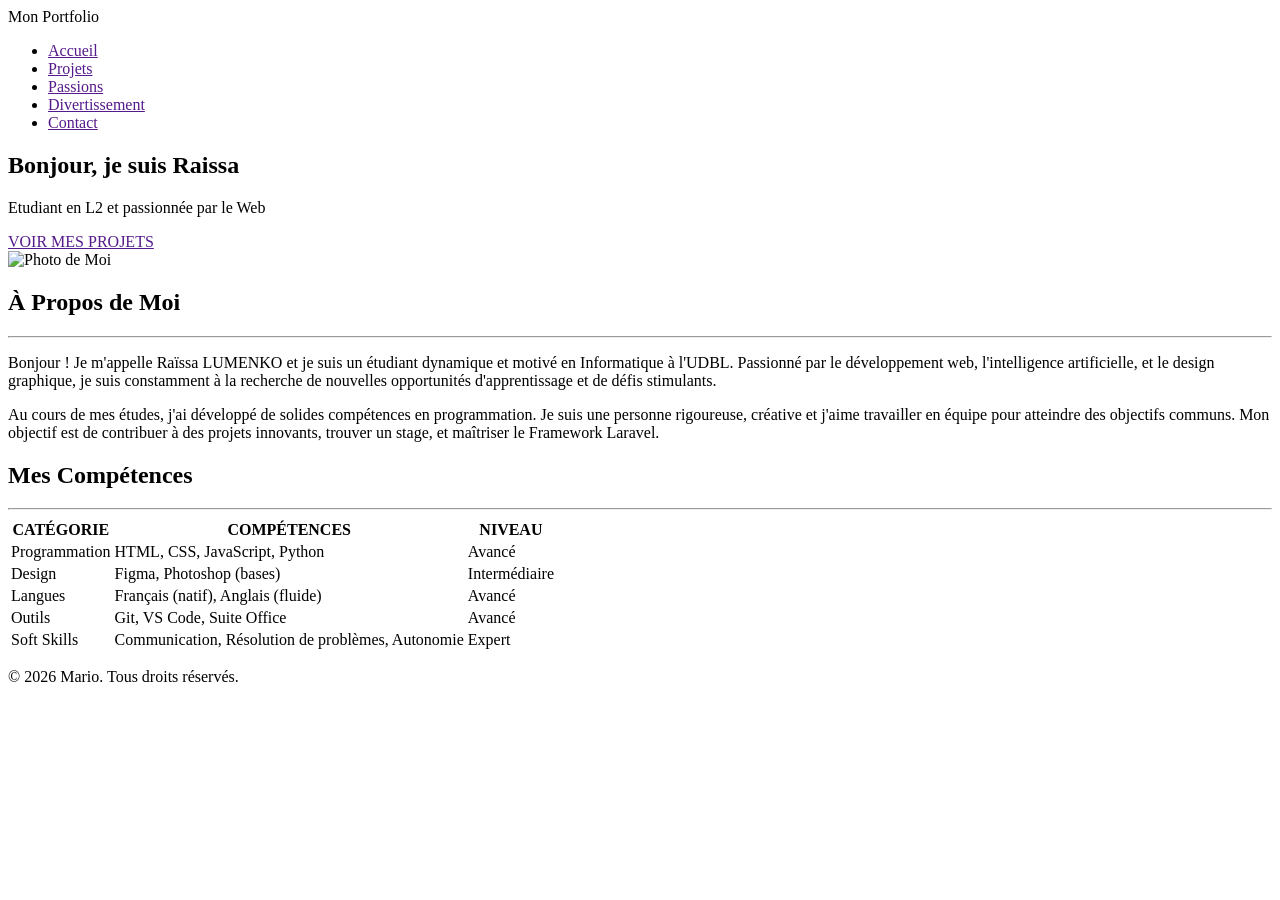
==== index.html @ 0736e54b "mise a jour de la photo" ====
<!DOCTYPE html>
<html lang="fr">
<head>
    <meta charset="UTF-8">
    <meta name="viewport" content="width=device-width, initial-scale=1.0">
    <title>Document</title>
</head>
<body>

    <header>
        <nav>
            <div">Mon Portfolio</div>
            <ul>
                <li>
                    <a href="">Accueil</a>
                </li>
                <li>
                    <a href="">Projets</a>
                </li>
                <li>
                    <a href="">Passions</a>
                </li>
                <li>
                    <a href="">Divertissement</a>
                </li>
                <li>
                    <a href="">Contact</a>
                </li>
            </ul>
        </nav>
    </header>

    <main>
        <section>
            <div>
                <h1>Bonjour, je suis Raissa</h1>
                <p>Etudiant en L2 et passionnée par le Web</p>
                <a href="">VOIR MES PROJETS</a>
            </div>
            <div>
                <img src="C:\Users\rlume\Desktop\Mon porteFolio\images\ME.jpg" alt="Photo de Moi" width="200">
            </div>
        </section>

        <section>
            <h2>À Propos de Moi</h2>
            <hr>
            <p>
                Bonjour ! Je m'appelle Raïssa LUMENKO et je suis un étudiant dynamique et motivé en 
                Informatique à l'UDBL. Passionné par le développement web, l'intelligence artificielle, et le 
                design graphique, je suis constamment à la recherche de nouvelles opportunités 
                d'apprentissage et de défis stimulants.
            </p>
            <p>
                Au cours de mes études, j'ai développé de solides compétences en programmation. Je suis 
                une personne rigoureuse, créative et j'aime travailler en équipe pour atteindre des objectifs 
                communs. Mon objectif est de contribuer à des projets innovants, trouver un stage, et 
                maîtriser le Framework Laravel.
            </p>
        </section>

        <section>
            <h2>Mes Compétences</h2>
            <hr>
            <table>
                <thead>
                    <tr>
                        <th>CATÉGORIE</th>
                        <th>COMPÉTENCES</th>
                        <th>NIVEAU</th>
                    </tr>
                </thead>
                <tbody>
                    <tr>
                        <td>Programmation</td>
                        <td>HTML, CSS, JavaScript, Python</td>
                        <td>Avancé</td>
                    </tr>
                    <tr>
                        <td>Design</td>
                        <td>Figma, Photoshop (bases)</td>
                        <td>Intermédiaire</td>
                    </tr>
                    <tr>
                        <td>Langues</td>
                        <td>Français (natif), Anglais (fluide)</td>
                        <td>Avancé</td>
                    </tr>
                    <tr>
                        <td>Outils</td>
                        <td>Git, VS Code, Suite Office</td>
                        <td>Avancé</td>
                    </tr>
                    <tr>
                        <td>Soft Skills</td>
                        <td>Communication, Résolution de problèmes, Autonomie</td>
                        <td>Expert</td>
                    </tr>
                </tbody>
            </table>
        </section>
    </main>

    <footer>
        <p>© 2026 Mario. Tous droits réservés.</p>
        <div>
            <a href=""></a>
            <a href=""></a>
            <a href=""></a>
        </div>
    </footer>

</body>
</html>
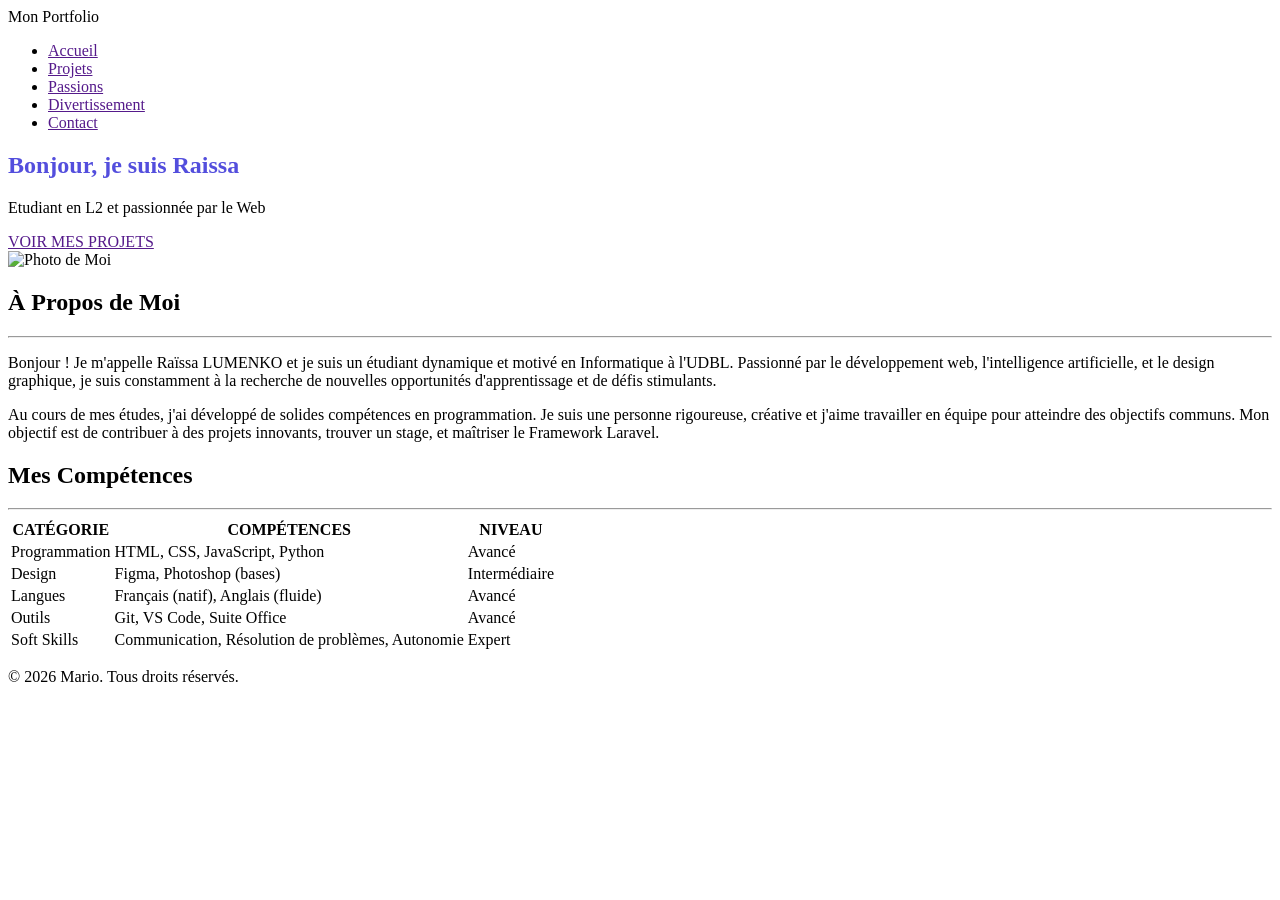
==== commit ce73a57f: "finir la maquette et initialiser le fichier de style css" ====
--- a/index.html
+++ b/index.html
@@ -4,6 +4,7 @@
     <meta charset="UTF-8">
     <meta name="viewport" content="width=device-width, initial-scale=1.0">
     <title>Document</title>
+    <link rel="stylesheet" href="CSS/style.css">
 </head>
 <body>
 
--- a/CSS/style.css
+++ b/CSS/style.css
@@ -0,0 +1,12 @@
+:root{
+    --violet-doux:#6C63FF;
+    --violet-fonce:#534EDD;
+    --orange-vif:#FFA726;
+    --gris-tres-fonce:#333;
+    --gris-fonce:#666;
+    --gris-tres-clair:#F8F8F8;
+    --gris-clair:#EEE;
+}
+h1{
+    color: var(--violet-fonce);
+}
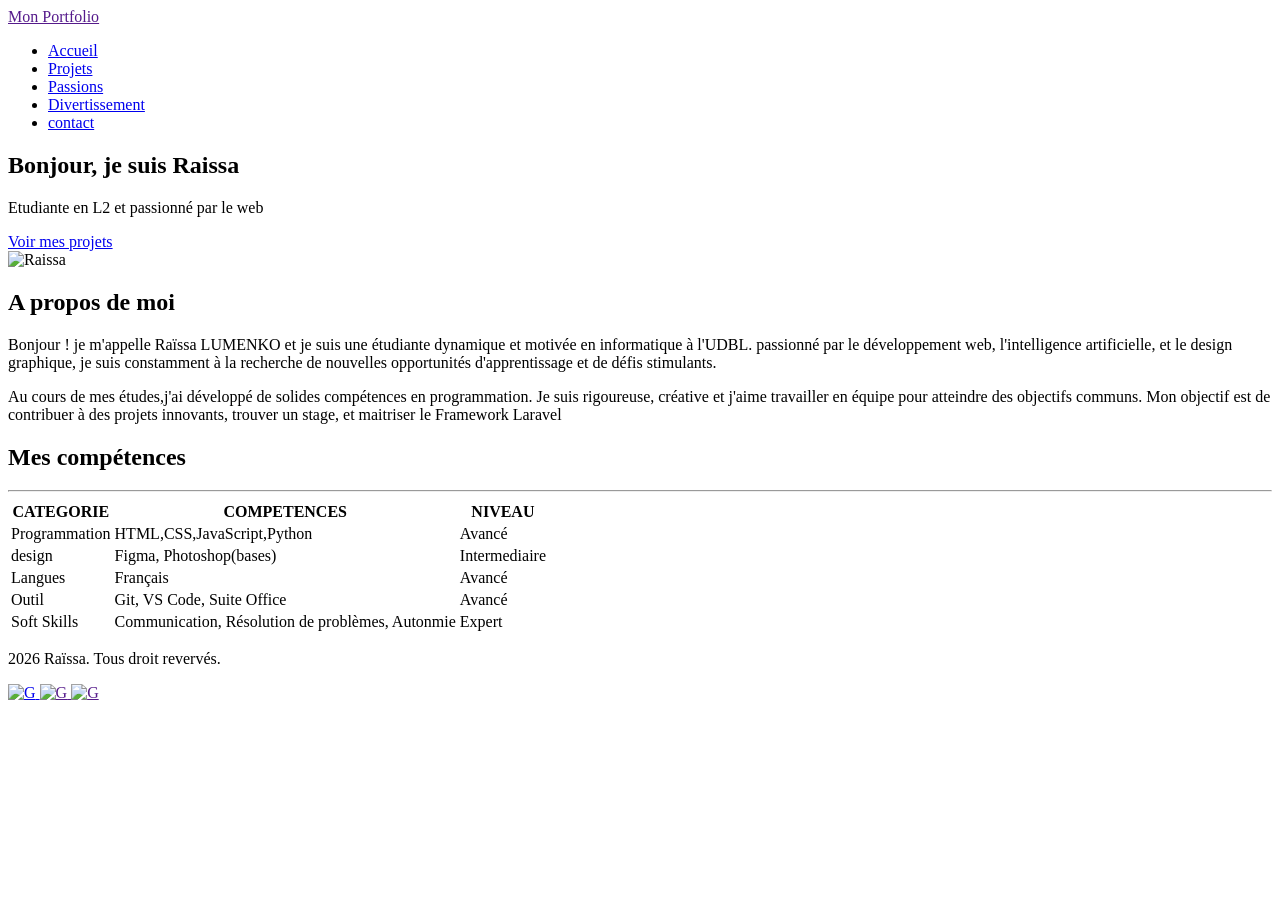
==== commit ed256924: "stylisationde la sectionhero" ====
--- a/index.html
+++ b/index.html
@@ -1,115 +1,125 @@
 <!DOCTYPE html>
 <html lang="fr">
 <head>
+    <link rel="preconnect" href="https://fonts.googleapis.com">
+<link rel="preconnect" href="https://fonts.gstatic.com" crossorigin>
+<link href="https://fonts.googleapis.com/css2?family=Roboto:ital,wght@0,100..900;1,100..900&display=swap" rel="stylesheet">
     <meta charset="UTF-8">
     <meta name="viewport" content="width=device-width, initial-scale=1.0">
-    <title>Document</title>
-    <link rel="stylesheet" href="CSS/style.css">
+    <title>Mon Portfolio</title>
+    <link rel="stylesheet" href="css/Style.css">
+    
 </head>
 <body>
-
     <header>
+        <div>
+            <a href="">Mon Portfolio</a>
+        </div>
         <nav>
-            <div">Mon Portfolio</div>
             <ul>
-                <li>
-                    <a href="">Accueil</a>
-                </li>
-                <li>
-                    <a href="">Projets</a>
-                </li>
-                <li>
-                    <a href="">Passions</a>
-                </li>
-                <li>
-                    <a href="">Divertissement</a>
-                </li>
-                <li>
-                    <a href="">Contact</a>
-                </li>
+                <li><a href="index.html" class="active raissa">Accueil</a></li>
+                <li><a href="projets.html">Projets</a></li>
+                <li><a href="passions.html">Passions</a></li>
+                <li><a href="divertisssement.html">Divertissement</a></li>
+                <li><a href="contact.html">contact</a></li>
             </ul>
         </nav>
     </header>
-
     <main>
-        <section>
+        <section class="hero">
             <div>
                 <h1>Bonjour, je suis Raissa</h1>
-                <p>Etudiant en L2 et passionnée par le Web</p>
-                <a href="">VOIR MES PROJETS</a>
+                <p>Etudiante en L2 et passionné par le web</p>
+                <a href="projets.html">Voir mes projets</a>
             </div>
             <div>
-                <img src="C:\Users\rlume\Desktop\Mon porteFolio\images\ME.jpg" alt="Photo de Moi" width="200">
+                <img src="C:\Users\rlume\Desktop\Mon-portfolio-2026-main\images\ME.jpg" alt="Raissa" width="300">
             </div>
         </section>
-
         <section>
-            <h2>À Propos de Moi</h2>
-            <hr>
-            <p>
-                Bonjour ! Je m'appelle Raïssa LUMENKO et je suis un étudiant dynamique et motivé en 
-                Informatique à l'UDBL. Passionné par le développement web, l'intelligence artificielle, et le 
-                design graphique, je suis constamment à la recherche de nouvelles opportunités 
-                d'apprentissage et de défis stimulants.
+            <h2>A propos de moi </h2>
+            <div>
+                <p>Bonjour ! je m'appelle Raïssa LUMENKO et je suis une étudiante dynamique et motivée en
+                informatique à l'UDBL. passionné par le développement web, l'intelligence
+                artificielle, et le design graphique, je suis constamment à la 
+                recherche de nouvelles opportunités d'apprentissage et de défis stimulants.
             </p>
-            <p>
-                Au cours de mes études, j'ai développé de solides compétences en programmation. Je suis 
-                une personne rigoureuse, créative et j'aime travailler en équipe pour atteindre des objectifs 
-                communs. Mon objectif est de contribuer à des projets innovants, trouver un stage, et 
-                maîtriser le Framework Laravel.
+            <p>Au cours de mes études,j'ai développé de solides compétences en programmation. 
+                Je suis rigoureuse, créative et j'aime travailler en équipe pour atteindre des objectifs
+                communs. Mon objectif est de contribuer à des projets innovants, trouver un stage, et
+                maitriser le Framework Laravel
             </p>
+            </div>
         </section>
-
         <section>
-            <h2>Mes Compétences</h2>
+            <h2>Mes compétences</h2>
             <hr>
             <table>
                 <thead>
                     <tr>
-                        <th>CATÉGORIE</th>
-                        <th>COMPÉTENCES</th>
+                        <th>CATEGORIE</th>
+                        <TH>COMPETENCES</TH>
                         <th>NIVEAU</th>
                     </tr>
                 </thead>
                 <tbody>
                     <tr>
-                        <td>Programmation</td>
-                        <td>HTML, CSS, JavaScript, Python</td>
+                        <td>
+                            Programmation
+                        </td>
+                        <td>HTML,CSS,JavaScript,Python</td>
                         <td>Avancé</td>
                     </tr>
                     <tr>
-                        <td>Design</td>
-                        <td>Figma, Photoshop (bases)</td>
-                        <td>Intermédiaire</td>
+                        <td>
+                            design
+                        </td>
+                        <td>Figma, Photoshop(bases)</td>
+                        <td>Intermediaire</td>
                     </tr>
                     <tr>
-                        <td>Langues</td>
-                        <td>Français (natif), Anglais (fluide)</td>
+                        <td>
+                            Langues
+                        </td>
+                        <td>Français</td>
                         <td>Avancé</td>
                     </tr>
                     <tr>
-                        <td>Outils</td>
+                        <td>Outil</td>
                         <td>Git, VS Code, Suite Office</td>
                         <td>Avancé</td>
                     </tr>
                     <tr>
-                        <td>Soft Skills</td>
-                        <td>Communication, Résolution de problèmes, Autonomie</td>
+                        <td>
+                            Soft Skills
+                        </td>
+                        <td>Communication, Résolution de problèmes, Autonmie</td>
                         <td>Expert</td>
                     </tr>
                 </tbody>
             </table>
         </section>
     </main>
-
     <footer>
-        <p>© 2026 Mario. Tous droits réservés.</p>
-        <div>
-            <a href=""></a>
-            <a href=""></a>
-            <a href=""></a>
-        </div>
+         <p>
+            2026 Raïssa. Tous
+            droit revervés.
+         </p>
+         <div>
+            <a href="#">
+               <img src="C:\Users\HP\Desktop\MON PORTFOLIO\image\1 (3).jpg"
+                alt="G"width = "30">
+            </a>
+            <a href=""> <img src="C:\Users\HP\Desktop\MON PORTFOLIO\image\1 (1).jpg"
+                alt="G"width = "30">
+                
+            </a>
+            <a href="">
+                
+                <img src="C:\Users\HP\Desktop\MON PORTFOLIO\image\1 (2).jpg"
+                alt="G"width = "30">
+            </a>
+         </div>
     </footer>
-
 </body>
 </html>
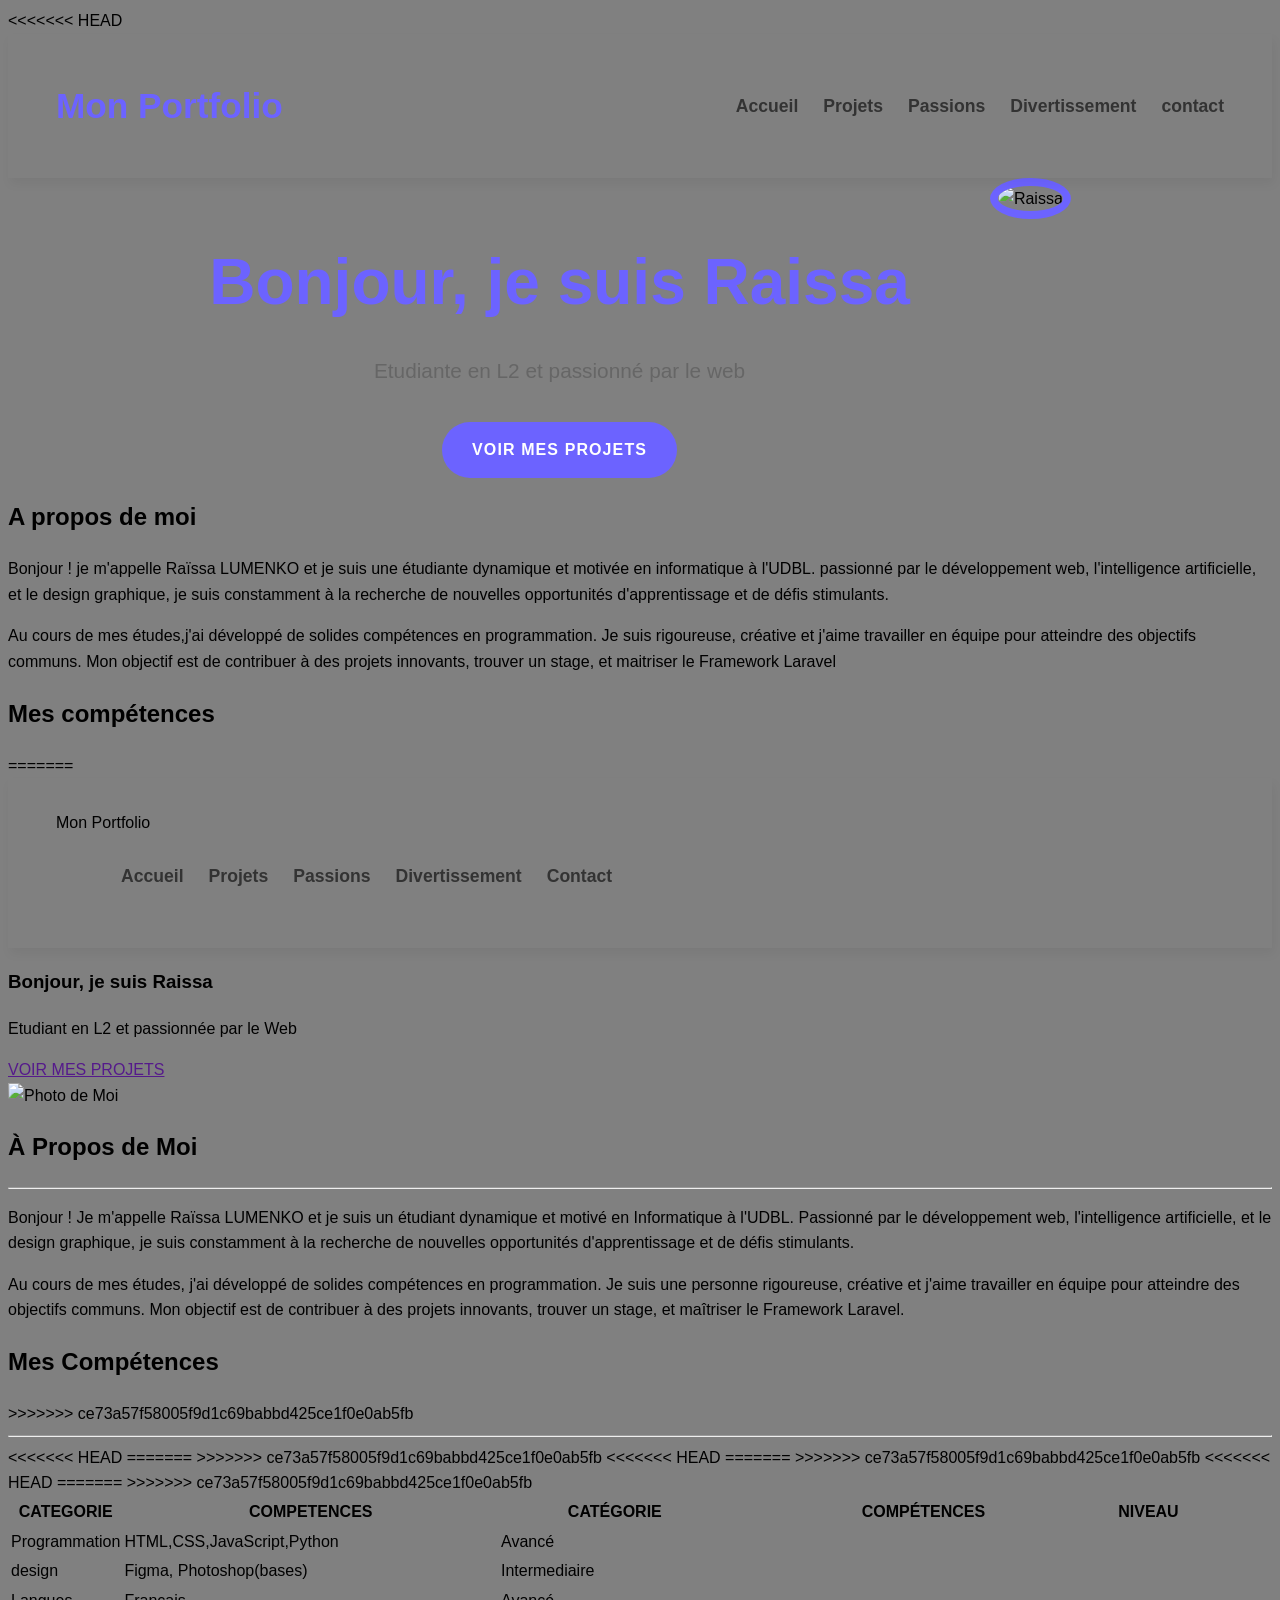
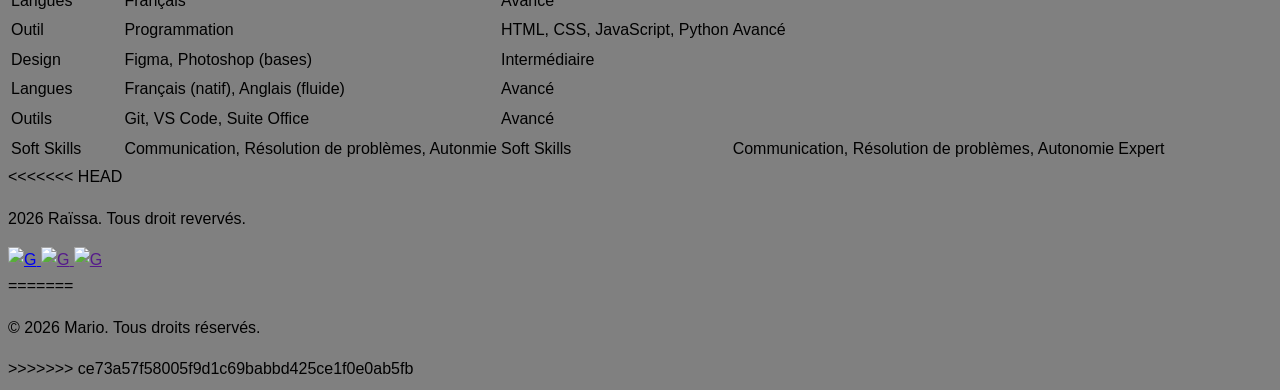
==== commit 8c352465: "Stylisation de la section hero" ====
--- a/index.html
+++ b/index.html
@@ -1,6 +1,7 @@
 <!DOCTYPE html>
 <html lang="fr">
 <head>
+<<<<<<< HEAD
     <link rel="preconnect" href="https://fonts.googleapis.com">
 <link rel="preconnect" href="https://fonts.gstatic.com" crossorigin>
 <link href="https://fonts.googleapis.com/css2?family=Roboto:ital,wght@0,100..900;1,100..900&display=swap" rel="stylesheet">
@@ -53,17 +54,86 @@
         </section>
         <section>
             <h2>Mes compétences</h2>
+=======
+    <meta charset="UTF-8">
+    <meta name="viewport" content="width=device-width, initial-scale=1.0">
+    <title>Document</title>
+    <link rel="stylesheet" href="CSS/style.css">
+</head>
+<body>
+
+    <header>
+        <nav>
+            <div">Mon Portfolio</div>
+            <ul>
+                <li>
+                    <a href="">Accueil</a>
+                </li>
+                <li>
+                    <a href="">Projets</a>
+                </li>
+                <li>
+                    <a href="">Passions</a>
+                </li>
+                <li>
+                    <a href="">Divertissement</a>
+                </li>
+                <li>
+                    <a href="">Contact</a>
+                </li>
+            </ul>
+        </nav>
+    </header>
+
+    <main>
+        <section>
+            <div>
+                <h1>Bonjour, je suis Raissa</h1>
+                <p>Etudiant en L2 et passionnée par le Web</p>
+                <a href="">VOIR MES PROJETS</a>
+            </div>
+            <div>
+                <img src="C:\Users\rlume\Desktop\Mon porteFolio\images\ME.jpg" alt="Photo de Moi" width="200">
+            </div>
+        </section>
+
+        <section>
+            <h2>À Propos de Moi</h2>
+            <hr>
+            <p>
+                Bonjour ! Je m'appelle Raïssa LUMENKO et je suis un étudiant dynamique et motivé en 
+                Informatique à l'UDBL. Passionné par le développement web, l'intelligence artificielle, et le 
+                design graphique, je suis constamment à la recherche de nouvelles opportunités 
+                d'apprentissage et de défis stimulants.
+            </p>
+            <p>
+                Au cours de mes études, j'ai développé de solides compétences en programmation. Je suis 
+                une personne rigoureuse, créative et j'aime travailler en équipe pour atteindre des objectifs 
+                communs. Mon objectif est de contribuer à des projets innovants, trouver un stage, et 
+                maîtriser le Framework Laravel.
+            </p>
+        </section>
+
+        <section>
+            <h2>Mes Compétences</h2>
+>>>>>>> ce73a57f58005f9d1c69babbd425ce1f0e0ab5fb
             <hr>
             <table>
                 <thead>
                     <tr>
+<<<<<<< HEAD
                         <th>CATEGORIE</th>
                         <TH>COMPETENCES</TH>
+=======
+                        <th>CATÉGORIE</th>
+                        <th>COMPÉTENCES</th>
+>>>>>>> ce73a57f58005f9d1c69babbd425ce1f0e0ab5fb
                         <th>NIVEAU</th>
                     </tr>
                 </thead>
                 <tbody>
                     <tr>
+<<<<<<< HEAD
                         <td>
                             Programmation
                         </td>
@@ -86,20 +156,44 @@
                     </tr>
                     <tr>
                         <td>Outil</td>
+=======
+                        <td>Programmation</td>
+                        <td>HTML, CSS, JavaScript, Python</td>
+                        <td>Avancé</td>
+                    </tr>
+                    <tr>
+                        <td>Design</td>
+                        <td>Figma, Photoshop (bases)</td>
+                        <td>Intermédiaire</td>
+                    </tr>
+                    <tr>
+                        <td>Langues</td>
+                        <td>Français (natif), Anglais (fluide)</td>
+                        <td>Avancé</td>
+                    </tr>
+                    <tr>
+                        <td>Outils</td>
+>>>>>>> ce73a57f58005f9d1c69babbd425ce1f0e0ab5fb
                         <td>Git, VS Code, Suite Office</td>
                         <td>Avancé</td>
                     </tr>
                     <tr>
+<<<<<<< HEAD
                         <td>
                             Soft Skills
                         </td>
                         <td>Communication, Résolution de problèmes, Autonmie</td>
+=======
+                        <td>Soft Skills</td>
+                        <td>Communication, Résolution de problèmes, Autonomie</td>
+>>>>>>> ce73a57f58005f9d1c69babbd425ce1f0e0ab5fb
                         <td>Expert</td>
                     </tr>
                 </tbody>
             </table>
         </section>
     </main>
+<<<<<<< HEAD
     <footer>
          <p>
             2026 Raïssa. Tous
@@ -121,5 +215,17 @@
             </a>
          </div>
     </footer>
+=======
+
+    <footer>
+        <p>© 2026 Mario. Tous droits réservés.</p>
+        <div>
+            <a href=""></a>
+            <a href=""></a>
+            <a href=""></a>
+        </div>
+    </footer>
+
+>>>>>>> ce73a57f58005f9d1c69babbd425ce1f0e0ab5fb
 </body>
 </html>
--- a/CSS/style.css
+++ b/CSS/style.css
@@ -0,0 +1,134 @@
+:root{
+    --violet-doux:#6C63FF;
+    --violet-fonce:#534EDD;
+    --orange-vif:#FFA726;
+    --gris-tres-fonce:#333;
+    --gris-fonce:#666;
+    --gris-tres-clair:#F8F8F8;
+    --gris-clair:#EEE;
+}
+<<<<<<< HEAD
+
+*{
+    margin: 0;
+    padding: 0;
+    box-sizing: border-box;
+}
+
+body {
+    background-color: gray;
+    font-family: Roboto, sans-serif;
+    line-height: 1.6;
+}
+
+header {
+    background-color: gray;
+    box-shadow: 2px 6px 10px rgba(0,0,0,0.05);
+    position: sticky;
+    top: 0;
+    z-index: 100;
+    display: flex;
+    justify-content: space-between;
+    align-items: center;
+    padding: 2rem 3rem;
+}
+
+header div a {
+    text-decoration: none;
+    font-size: 2.2rem;
+    font-weight: bold;
+    color: var(--violet-doux);
+}
+
+ul li{
+    list-style: none;
+    display: flex;
+    margin-left: 25px;
+}
+
+ul{
+    display: flex;
+}
+ul li a{
+    text-decoration: none;
+    color: var(--gris-tres-fonce);
+    font-weight: 600;
+    font-size: 1.1rem;
+    position: relative;
+    padding: 10px 0;
+}
+
+ul li a:hover{
+    color: var(--violet-doux);
+}
+
+ul li a::after{
+    content: '';
+    position: absolute;
+    left: 0;
+    bottom: 0;
+    height: 3px;
+    width: 0;
+    background-color: var(--violet-doux);
+    transition: width 0.3s ease;
+}
+ul li a:hover::after{
+    width: 100%;
+}
+
+a.lumenko{
+    color: var(--violet-doux);
+
+}
+a.lumenko::after{
+    width: 100%;
+}
+.hero {
+    display: flex;
+    justify-content: center;
+    gap: 5rem;
+    text-align: center;
+    
+
+    }
+.hero img{
+        width: 300px;
+        height: 300px;
+        object-fit: cover;
+        border-radius: 50%;
+        border: 8px solid var(--violet-doux);
+}
+.hero h1{
+    color: var(--violet-doux);
+    font-size: 4rem;
+    font-weight: 700;
+    margin-bottom: 1.2rem;
+}
+.hero p{
+    color: var(--gris-fonce);
+    font-size: 1.3rem;
+    margin-bottom: 1.2rem;
+}
+.hero a {
+    text-decoration: none;
+    display: inline-block;
+    background-color: var(--violet-doux);
+    color: white;
+    padding: 15px 30px;
+    border-radius: 50px;
+    text-transform: uppercase;
+    letter-spacing: 1.1px;
+    font-weight: 600;
+    margin-top: 1rem;
+    transition: background-color 0.3s ease, transform 0.2 ease;
+}
+.hero a:hover{
+    background-color: var(--violet-fonce);
+    transform: translate(-3px);
+}
+
+=======
+h1{
+    color: var(--violet-fonce);
+}
+>>>>>>> ce73a57f58005f9d1c69babbd425ce1f0e0ab5fb
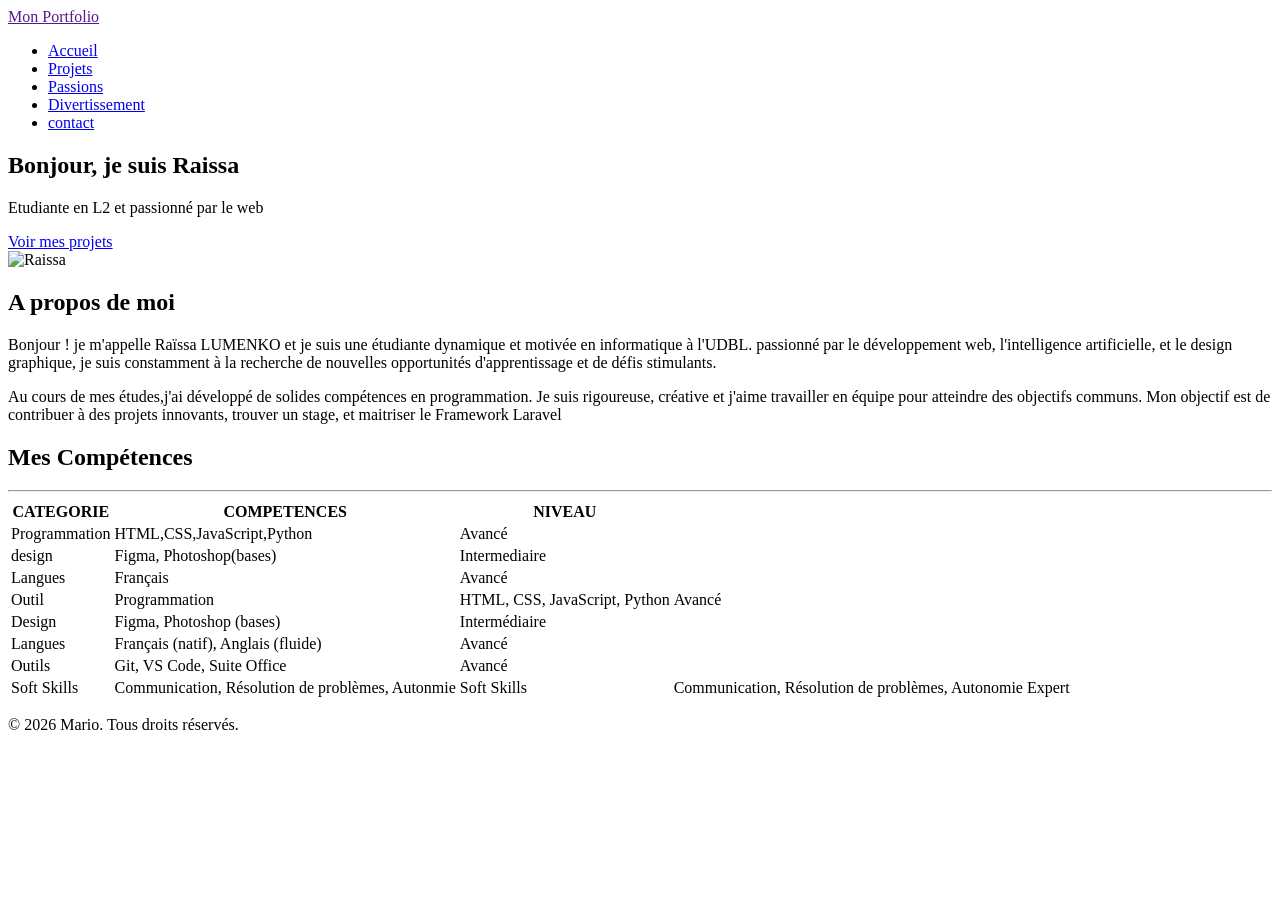
==== commit ec642ebc: "stylisation la section a propos" ====
--- a/index.html
+++ b/index.html
@@ -1,7 +1,6 @@
 <!DOCTYPE html>
 <html lang="fr">
 <head>
-<<<<<<< HEAD
     <link rel="preconnect" href="https://fonts.googleapis.com">
 <link rel="preconnect" href="https://fonts.gstatic.com" crossorigin>
 <link href="https://fonts.googleapis.com/css2?family=Roboto:ital,wght@0,100..900;1,100..900&display=swap" rel="stylesheet">
@@ -37,7 +36,7 @@
                 <img src="C:\Users\rlume\Desktop\Mon-portfolio-2026-main\images\ME.jpg" alt="Raissa" width="300">
             </div>
         </section>
-        <section>
+        <section class="apropos">
             <h2>A propos de moi </h2>
             <div>
                 <p>Bonjour ! je m'appelle Raïssa LUMENKO et je suis une étudiante dynamique et motivée en
@@ -52,88 +51,19 @@
             </p>
             </div>
         </section>
-        <section>
-            <h2>Mes compétences</h2>
-=======
-    <meta charset="UTF-8">
-    <meta name="viewport" content="width=device-width, initial-scale=1.0">
-    <title>Document</title>
-    <link rel="stylesheet" href="CSS/style.css">
-</head>
-<body>
-
-    <header>
-        <nav>
-            <div">Mon Portfolio</div>
-            <ul>
-                <li>
-                    <a href="">Accueil</a>
-                </li>
-                <li>
-                    <a href="">Projets</a>
-                </li>
-                <li>
-                    <a href="">Passions</a>
-                </li>
-                <li>
-                    <a href="">Divertissement</a>
-                </li>
-                <li>
-                    <a href="">Contact</a>
-                </li>
-            </ul>
-        </nav>
-    </header>
-
-    <main>
-        <section>
-            <div>
-                <h1>Bonjour, je suis Raissa</h1>
-                <p>Etudiant en L2 et passionnée par le Web</p>
-                <a href="">VOIR MES PROJETS</a>
-            </div>
-            <div>
-                <img src="C:\Users\rlume\Desktop\Mon porteFolio\images\ME.jpg" alt="Photo de Moi" width="200">
-            </div>
-        </section>
-
-        <section>
-            <h2>À Propos de Moi</h2>
-            <hr>
-            <p>
-                Bonjour ! Je m'appelle Raïssa LUMENKO et je suis un étudiant dynamique et motivé en 
-                Informatique à l'UDBL. Passionné par le développement web, l'intelligence artificielle, et le 
-                design graphique, je suis constamment à la recherche de nouvelles opportunités 
-                d'apprentissage et de défis stimulants.
-            </p>
-            <p>
-                Au cours de mes études, j'ai développé de solides compétences en programmation. Je suis 
-                une personne rigoureuse, créative et j'aime travailler en équipe pour atteindre des objectifs 
-                communs. Mon objectif est de contribuer à des projets innovants, trouver un stage, et 
-                maîtriser le Framework Laravel.
-            </p>
-        </section>
-
-        <section>
+       <section class="compétences">
             <h2>Mes Compétences</h2>
->>>>>>> ce73a57f58005f9d1c69babbd425ce1f0e0ab5fb
             <hr>
             <table>
                 <thead>
                     <tr>
-<<<<<<< HEAD
                         <th>CATEGORIE</th>
                         <TH>COMPETENCES</TH>
-=======
-                        <th>CATÉGORIE</th>
-                        <th>COMPÉTENCES</th>
->>>>>>> ce73a57f58005f9d1c69babbd425ce1f0e0ab5fb
                         <th>NIVEAU</th>
                     </tr>
                 </thead>
                 <tbody>
                     <tr>
-<<<<<<< HEAD
                         <td>
                             Programmation
                         </td>
@@ -156,7 +86,6 @@
                     </tr>
                     <tr>
                         <td>Outil</td>
-=======
                         <td>Programmation</td>
                         <td>HTML, CSS, JavaScript, Python</td>
                         <td>Avancé</td>
@@ -173,50 +102,21 @@
                     </tr>
                     <tr>
                         <td>Outils</td>
->>>>>>> ce73a57f58005f9d1c69babbd425ce1f0e0ab5fb
                         <td>Git, VS Code, Suite Office</td>
                         <td>Avancé</td>
                     </tr>
                     <tr>
-<<<<<<< HEAD
                         <td>
                             Soft Skills
                         </td>
                         <td>Communication, Résolution de problèmes, Autonmie</td>
-=======
                         <td>Soft Skills</td>
                         <td>Communication, Résolution de problèmes, Autonomie</td>
->>>>>>> ce73a57f58005f9d1c69babbd425ce1f0e0ab5fb
                         <td>Expert</td>
                     </tr>
                 </tbody>
             </table>
         </section>
-    </main>
-<<<<<<< HEAD
-    <footer>
-         <p>
-            2026 Raïssa. Tous
-            droit revervés.
-         </p>
-         <div>
-            <a href="#">
-               <img src="C:\Users\HP\Desktop\MON PORTFOLIO\image\1 (3).jpg"
-                alt="G"width = "30">
-            </a>
-            <a href=""> <img src="C:\Users\HP\Desktop\MON PORTFOLIO\image\1 (1).jpg"
-                alt="G"width = "30">
-                
-            </a>
-            <a href="">
-                
-                <img src="C:\Users\HP\Desktop\MON PORTFOLIO\image\1 (2).jpg"
-                alt="G"width = "30">
-            </a>
-         </div>
-    </footer>
-=======
-
     <footer>
         <p>© 2026 Mario. Tous droits réservés.</p>
         <div>
@@ -226,6 +126,5 @@
         </div>
     </footer>
 
->>>>>>> ce73a57f58005f9d1c69babbd425ce1f0e0ab5fb
 </body>
 </html>
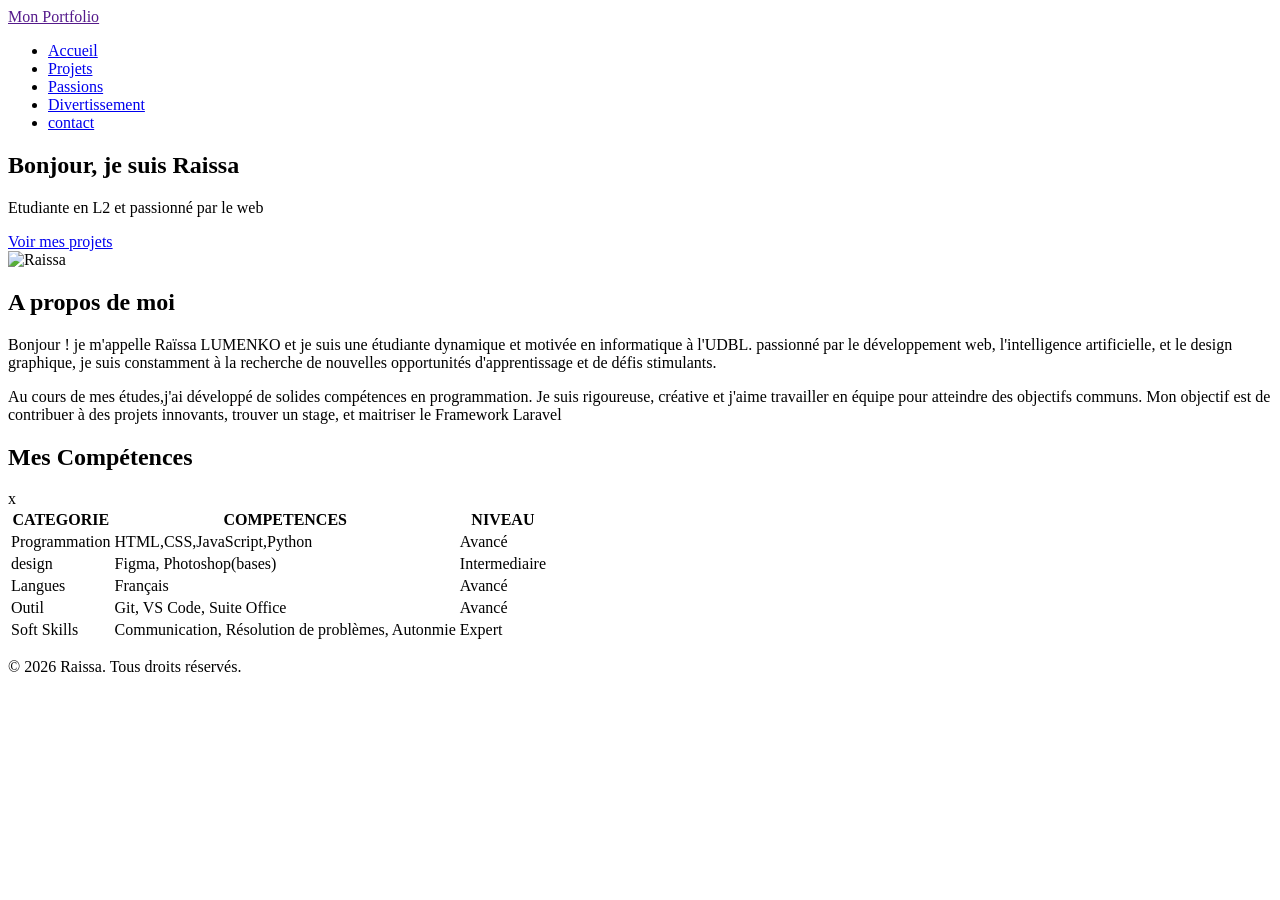
==== commit 4c4a3110: "stylisation de la section mes compétences et du footer" ====
--- a/index.html
+++ b/index.html
@@ -51,9 +51,8 @@
             </p>
             </div>
         </section>
-       <section class="compétences">
+       <section class="competences">
             <h2>Mes Compétences</h2>
-            <hr>
             <table>
                 <thead>
                     <tr>
@@ -86,39 +85,24 @@
                     </tr>
                     <tr>
                         <td>Outil</td>
-                        <td>Programmation</td>
-                        <td>HTML, CSS, JavaScript, Python</td>
+                        <td>Git, VS Code, Suite Office</td>
+
                         <td>Avancé</td>
-                    </tr>
-                    <tr>
-                        <td>Design</td>
-                        <td>Figma, Photoshop (bases)</td>
-                        <td>Intermédiaire</td>
-                    </tr>
-                    <tr>
-                        <td>Langues</td>
-                        <td>Français (natif), Anglais (fluide)</td>
-                        <td>Avancé</td>
-                    </tr>
-                    <tr>
-                        <td>Outils</td>
-                        <td>Git, VS Code, Suite Office</td>
-                        <td>Avancé</td>
-                    </tr>
+                    </tr>x
                     <tr>
                         <td>
                             Soft Skills
                         </td>
                         <td>Communication, Résolution de problèmes, Autonmie</td>
-                        <td>Soft Skills</td>
-                        <td>Communication, Résolution de problèmes, Autonomie</td>
+                        
+
                         <td>Expert</td>
                     </tr>
                 </tbody>
             </table>
         </section>
     <footer>
-        <p>© 2026 Mario. Tous droits réservés.</p>
+        <p>© 2026 Raissa. Tous droits réservés.</p>
         <div>
             <a href=""></a>
             <a href=""></a>
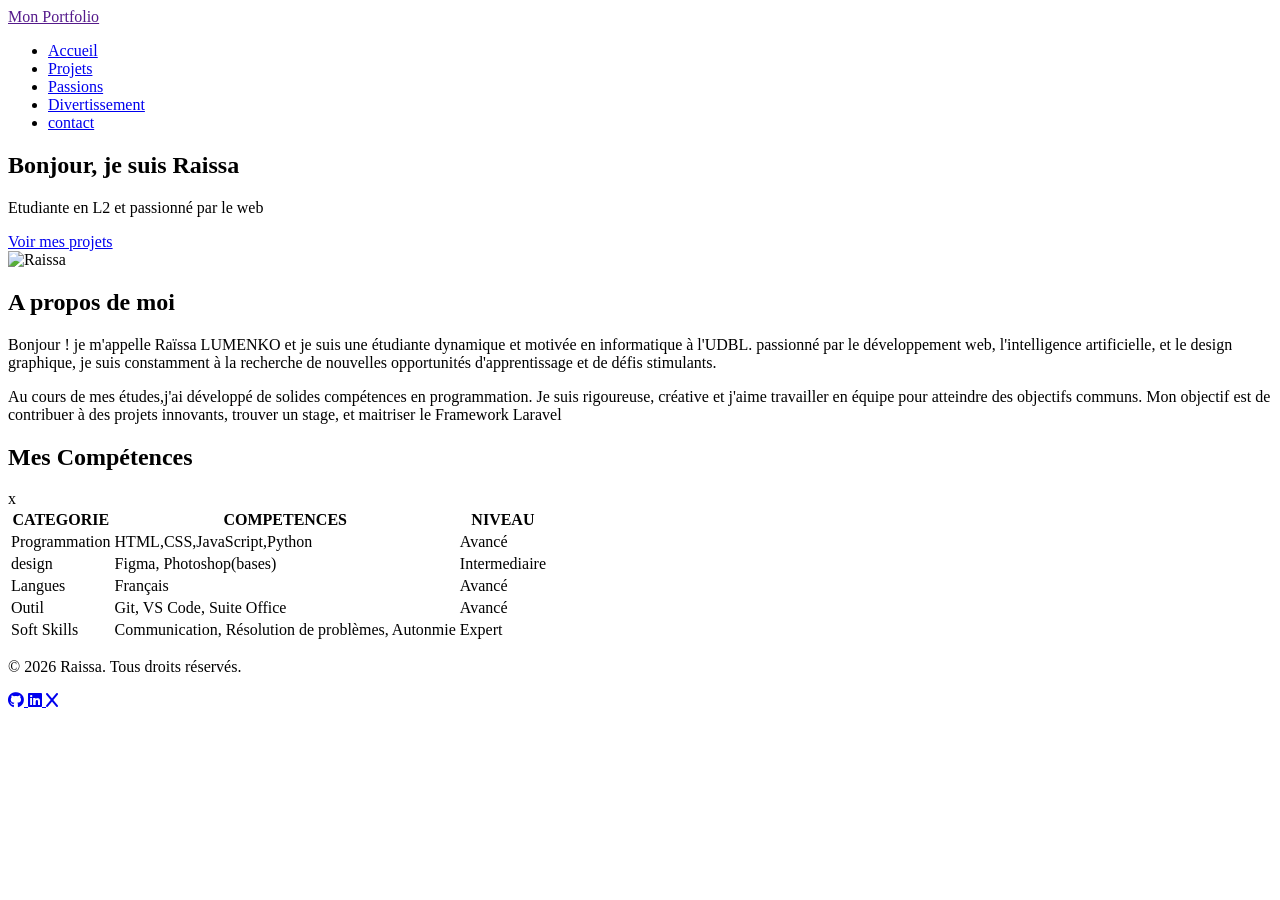
==== commit 7e95b021: "Realisation de la page projets" ====
--- a/index.html
+++ b/index.html
@@ -8,6 +8,7 @@
     <meta name="viewport" content="width=device-width, initial-scale=1.0">
     <title>Mon Portfolio</title>
     <link rel="stylesheet" href="css/Style.css">
+    <link rel="stylesheet" href="https://cdnjs.cloudflare.com/ajax/libs/font-awesome/6.4.0/css/all.min.css">
     
 </head>
 <body>
@@ -104,9 +105,15 @@
     <footer>
         <p>© 2026 Raissa. Tous droits réservés.</p>
         <div>
-            <a href=""></a>
-            <a href=""></a>
-            <a href=""></a>
+            <a href="https://github.com/ChrisKazang" target="_blank">
+                                <i class="fab fa-github social-icon"></i>
+                            </a>
+                        <a href="https://www.linkedin.com/in/ton-username" target="linkedin">
+                            <i class="fab fa-linkedin social-icon"></i>
+                        </a>
+                        <a href="https://x.com/ton-username" target="_blank">
+                            <i class="fab fa-x social-icon"></i>
+                        </a>
         </div>
     </footer>
 
